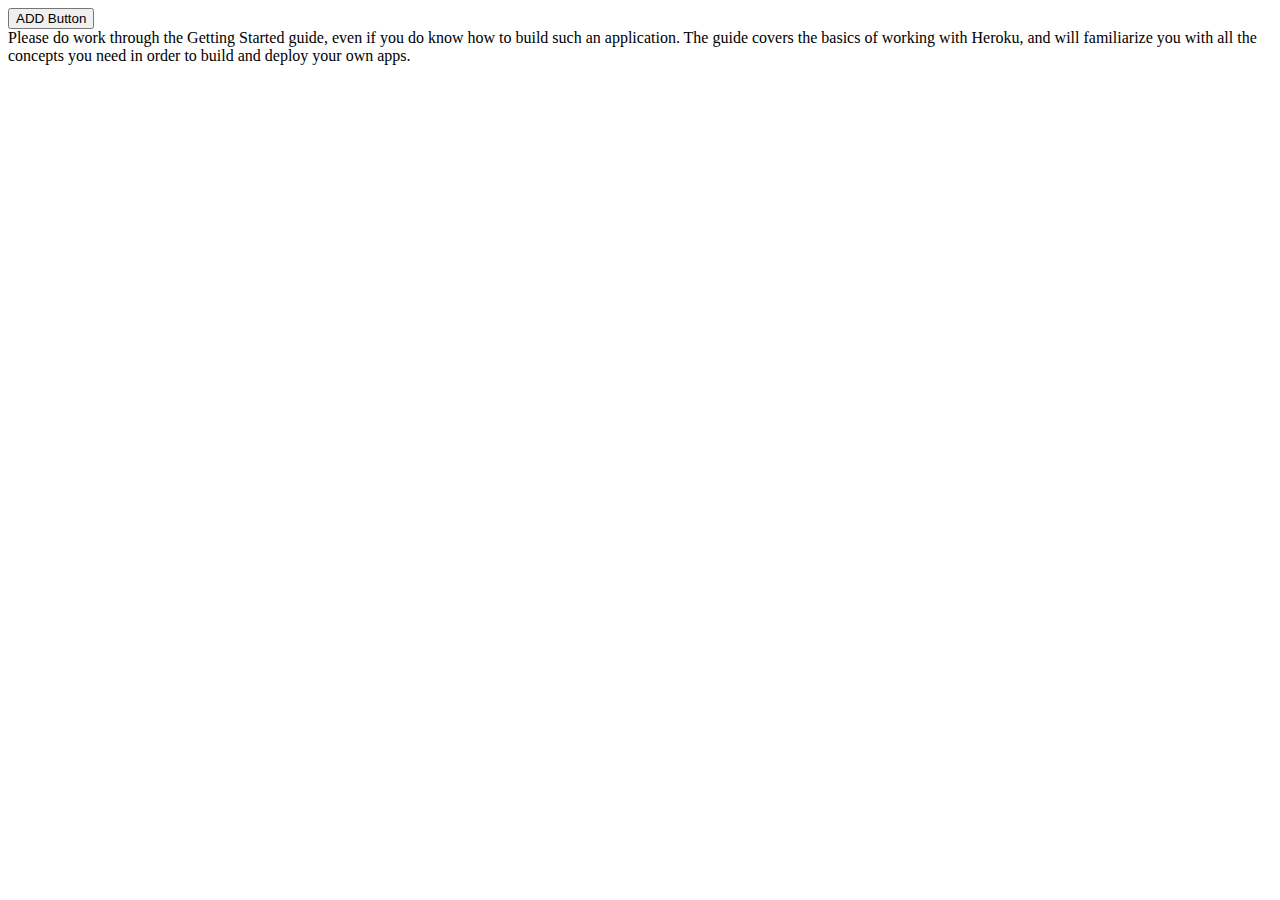
==== src/main/resources/templates/index.html @ 96043a0d "meiyong" ====
<!DOCTYPE html>
<html xmlns:th="http://www.thymeleaf.org"
	th:replace="~{fragments/layout :: layout (~{::body},'index')}">

<body>

	<div class="jumbotron text-center">
		<form class="form-signin" method="post" action="add">
			<button class="btn btn-lg btn-primary btn-block btn-signin" id="add"
				type="submit">ADD Button</button>
		</form>
		<div class="alert alert-info text-center" role="alert">Please do
			work through the Getting Started guide, even if you do know how to
			build such an application. The guide covers the basics of working
			with Heroku, and will familiarize you with all the concepts you need
			in order to build and deploy your own apps.</div>
	</div>
	<script type="text/javascript">
		$("button").click(function(){
                        window.open("/add", "_self")
		}

	</script>
</body>
</html>
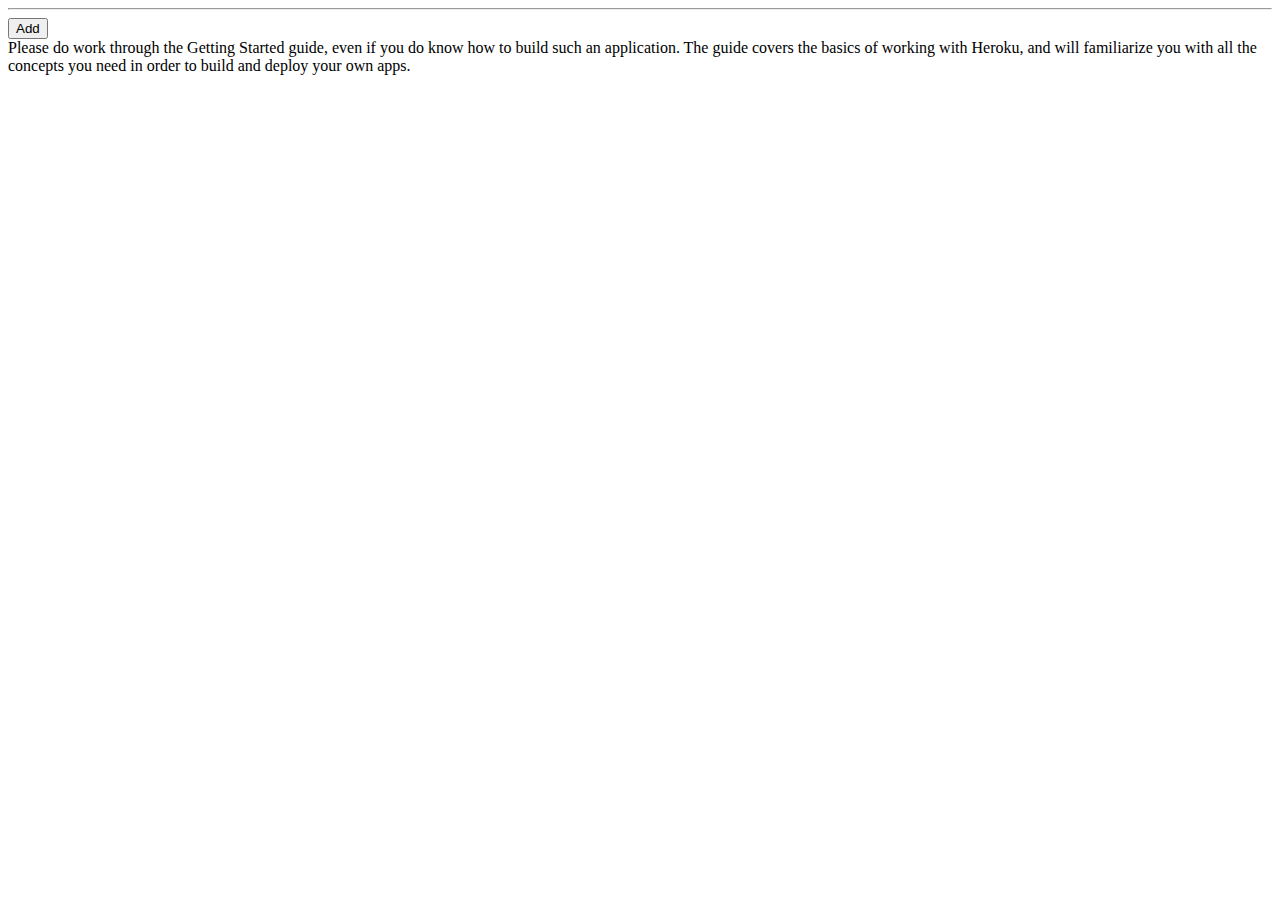
==== commit 05170223: "banben1" ====
--- a/src/main/resources/templates/index.html
+++ b/src/main/resources/templates/index.html
@@ -5,10 +5,14 @@
 <body>
 
 	<div class="jumbotron text-center">
-		<form class="form-signin" method="post" action="add">
-			<button class="btn btn-lg btn-primary btn-block btn-signin" id="add"
-				type="submit">ADD Button</button>
-		</form>
+		<hr>
+		<div class="row">
+			<form class="form-signin" action="add" method="post">
+				<button class="btn btn-lg btn-primary btn-block btn-signin"
+					id="add" type="submit">Add</button>
+			</form>
+		</div>
+		<!-- row -->
 		<div class="alert alert-info text-center" role="alert">Please do
 			work through the Getting Started guide, even if you do know how to
 			build such an application. The guide covers the basics of working
@@ -22,4 +26,5 @@
 
 	</script>
 </body>
+
 </html>
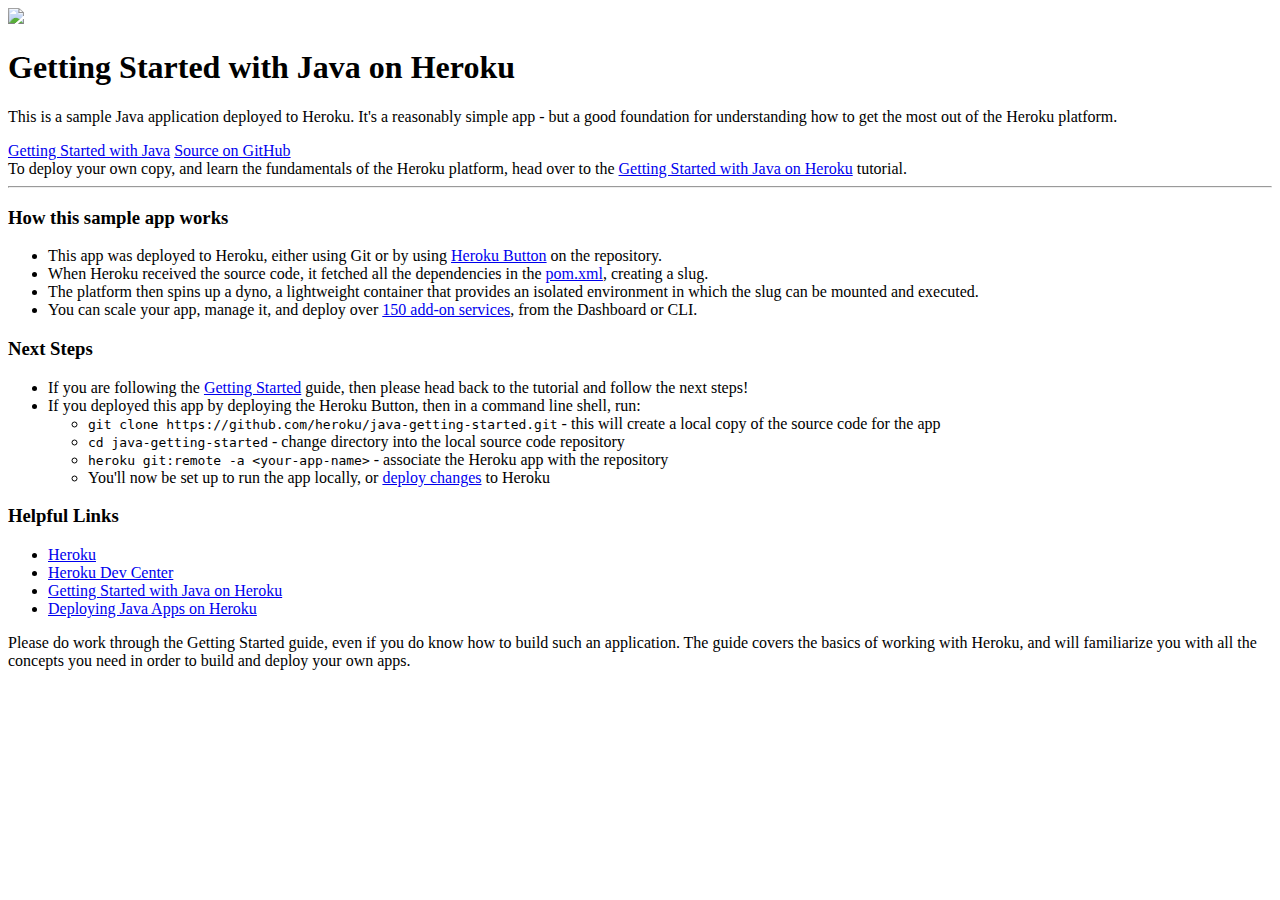
==== commit e365721c: "20170911" ====
--- a/src/main/resources/templates/index.html
+++ b/src/main/resources/templates/index.html
@@ -1,30 +1,62 @@
 <!DOCTYPE html>
-<html xmlns:th="http://www.thymeleaf.org"
-	th:replace="~{fragments/layout :: layout (~{::body},'index')}">
+<html xmlns:th="http://www.thymeleaf.org" th:replace="~{fragments/layout :: layout (~{::body},'index')}">
 
 <body>
 
-	<div class="jumbotron text-center">
-		<hr>
-		<div class="row">
-			<form class="form-signin" action="add" method="post">
-				<button class="btn btn-lg btn-primary btn-block btn-signin"
-					id="add" type="submit">Add</button>
-			</form>
-		</div>
-		<!-- row -->
-		<div class="alert alert-info text-center" role="alert">Please do
-			work through the Getting Started guide, even if you do know how to
-			build such an application. The guide covers the basics of working
-			with Heroku, and will familiarize you with all the concepts you need
-			in order to build and deploy your own apps.</div>
-	</div>
-	<script type="text/javascript">
-		$("button").click(function(){
-                        window.open("/add", "_self")
-		}
+<div class="jumbotron text-center">
+  <div class="container">
+    <a href="/" class="lang-logo">
+      <img src="/lang-logo.png">
+    </a>
+    <h1>Getting Started with Java on Heroku</h1>
+    <p>This is a sample Java application deployed to Heroku. It's a reasonably simple app - but a good foundation for understanding how to get the most out of the Heroku platform.</p>
+    <a type="button" class="btn btn-lg btn-default" href="https://devcenter.heroku.com/articles/getting-started-with-java"><span class="glyphicon glyphicon-flash"></span> Getting Started with Java</a>
+    <a type="button" class="btn btn-lg btn-primary" href="https://github.com/heroku/java-getting-started"><span class="glyphicon glyphicon-download"></span> Source on GitHub</a>
+  </div>
+</div>
+<div class="container">
+  <div class="alert alert-info text-center" role="alert">
+    To deploy your own copy, and learn the fundamentals of the Heroku platform, head over to the <a href="https://devcenter.heroku.com/articles/getting-started-with-java" class="alert-link">Getting Started with Java on Heroku</a> tutorial.
+  </div>
+  <hr>
+  <div class="row">
+    <div class="col-md-6">
+      <h3><span class="glyphicon glyphicon-info-sign"></span> How this sample app works</h3>
+      <ul>
+        <li>This app was deployed to Heroku, either using Git or by using <a href="https://github.com/heroku/java-getting-started">Heroku Button</a> on the repository.</li>
 
-	</script>
+        <li>When Heroku received the source code, it fetched all the dependencies in the <a href="https://github.com/heroku/java-getting-started/blob/master/pom.xml">pom.xml</a>, creating a slug.</li>
+        <li>The platform then spins up a dyno, a lightweight container that provides an isolated environment in which the slug can be mounted and executed.</li>
+        <li>You can scale your app, manage it, and deploy over <a href="https://addons.heroku.com/">150 add-on services</a>, from the Dashboard or CLI.</li>
+      </ul>
+    </div>
+    <div class="col-md-6">
+      <h3><span class="glyphicon glyphicon-link"></span> Next Steps</h3>
+      <ul>
+        <li>If you are following the <a href="https://devcenter.heroku.com/articles/getting-started-with-java">Getting Started</a> guide, then please head back to the tutorial and follow the next steps!</li>
+        <li>If you deployed this app by deploying the Heroku Button, then in a command line shell, run:</li>
+        <ul>
+          <li><code>git clone https://github.com/heroku/java-getting-started.git</code> - this will create a local copy of the source code for the app</li>
+          <li><code>cd java-getting-started</code> - change directory into the local source code repository</li>
+          <li><code>heroku git:remote -a &lt;your-app-name></code> - associate the Heroku app with the repository</li>
+          <li>You'll now be set up to run the app locally, or <a href="https://devcenter.heroku.com/articles/getting-started-with-java#push-local-changes">deploy changes</a> to Heroku</li>
+        </ul>
+      </ul>
+      <h3><span class="glyphicon glyphicon-link"></span> Helpful Links</h3>
+      <ul>
+        <li><a href="https://www.heroku.com/home">Heroku</a></li>
+        <li><a href="https://devcenter.heroku.com/">Heroku Dev Center</a></li>
+        <li><a href="https://devcenter.heroku.com/articles/getting-started-with-java">Getting Started with Java on Heroku</a></li>
+        <li><a href="https://devcenter.heroku.com/articles/deploying-java">Deploying Java Apps on Heroku</a></li>
+      </ul>
+    </div>
+    
+  </div> <!-- row -->
+      
+   <div class="alert alert-info text-center" role="alert">
+    Please do work through the Getting Started guide, even if you do know how to build such an application.  The guide covers the basics of working with Heroku, and will familiarize you with all the concepts you need in order to build and deploy your own apps.
+  </div>
+</div>
+
 </body>
-
 </html>
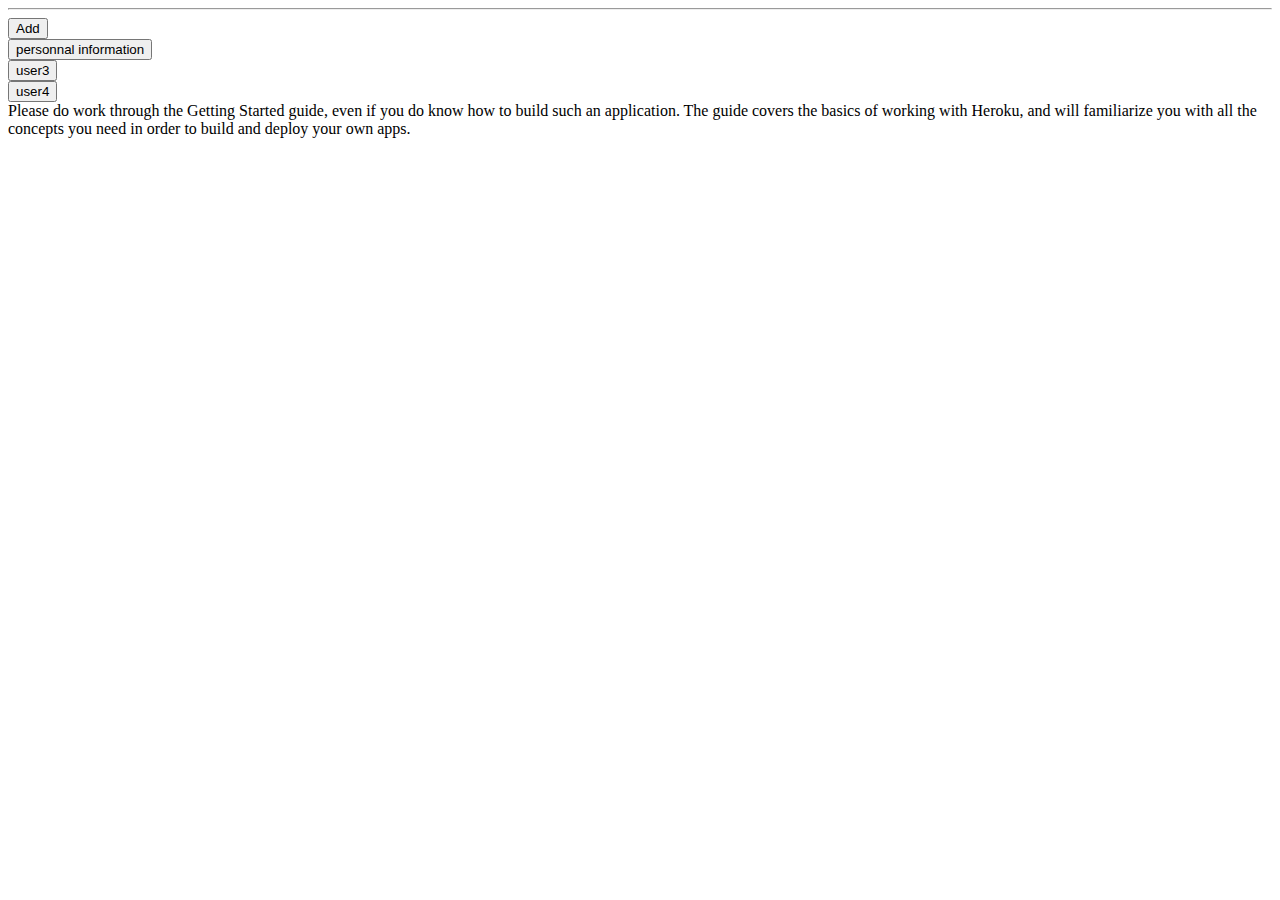
==== commit 833c2627: "'echart'" ====
--- a/src/main/resources/templates/index.html
+++ b/src/main/resources/templates/index.html
@@ -1,62 +1,56 @@
 <!DOCTYPE html>
-<html xmlns:th="http://www.thymeleaf.org" th:replace="~{fragments/layout :: layout (~{::body},'index')}">
+<html xmlns:th="http://www.thymeleaf.org"
+	th:replace="~{fragments/layout :: layout (~{::body},'index')}">
 
 <body>
 
-<div class="jumbotron text-center">
-  <div class="container">
-    <a href="/" class="lang-logo">
-      <img src="/lang-logo.png">
-    </a>
-    <h1>Getting Started with Java on Heroku</h1>
-    <p>This is a sample Java application deployed to Heroku. It's a reasonably simple app - but a good foundation for understanding how to get the most out of the Heroku platform.</p>
-    <a type="button" class="btn btn-lg btn-default" href="https://devcenter.heroku.com/articles/getting-started-with-java"><span class="glyphicon glyphicon-flash"></span> Getting Started with Java</a>
-    <a type="button" class="btn btn-lg btn-primary" href="https://github.com/heroku/java-getting-started"><span class="glyphicon glyphicon-download"></span> Source on GitHub</a>
-  </div>
-</div>
-<div class="container">
-  <div class="alert alert-info text-center" role="alert">
-    To deploy your own copy, and learn the fundamentals of the Heroku platform, head over to the <a href="https://devcenter.heroku.com/articles/getting-started-with-java" class="alert-link">Getting Started with Java on Heroku</a> tutorial.
-  </div>
-  <hr>
-  <div class="row">
-    <div class="col-md-6">
-      <h3><span class="glyphicon glyphicon-info-sign"></span> How this sample app works</h3>
-      <ul>
-        <li>This app was deployed to Heroku, either using Git or by using <a href="https://github.com/heroku/java-getting-started">Heroku Button</a> on the repository.</li>
+	<div class="jumbotron text-center">
+		<hr>
+		<div class="row">
+			<form class="form-signin" action="add" method="post">
+				<button class="btn btn-lg btn-primary btn-block btn-signin" id="add"
+					type="submit">Add</button>
+			</form>
+		</div>
+		<div class="row">
+			<form class="form-signin" action="user2" method="post">
+				<button class="btn btn-lg btn-primary btn-block btn-signin"
+					id="user2" type="submit">personnal information</button>
+			</form>
+		</div>
+		<div class="row">
+			<form class="form-signin" action="user3" method="post">
+				<button class="btn btn-lg btn-primary btn-block btn-signin"
+					id="user3" type="submit">user3</button>
+			</form>
+		</div>
+		<div class="row">
+			<form class="form-signin" action="user4" method="post">
+				<button class="btn btn-lg btn-primary btn-block btn-signin"
+					id="user4" type="submit">user4</button>
+			</form>
+		</div>
+		<!-- row -->
+		<div class="alert alert-info text-center" role="alert">Please do
+			work through the Getting Started guide, even if you do know how to
+			build such an application. The guide covers the basics of working
+			with Heroku, and will familiarize you with all the concepts you need
+			in order to build and deploy your own apps.</div>
+	</div>
+	<script type="text/javascript">
+		$("button#add").click(function() {
+			window.open("/add", "_self")
+		})
+		$("button#user2").click(function() {
+			window.open("/user2", "_self")
+		})
+		$("button#user3").click(function() {
+			window.open("/user3", "_self")
+		})
+		$("button#user4").click(function() {
+			window.open("/user4", "_self")
+		})
+	</script>
+</body>
 
-        <li>When Heroku received the source code, it fetched all the dependencies in the <a href="https://github.com/heroku/java-getting-started/blob/master/pom.xml">pom.xml</a>, creating a slug.</li>
-        <li>The platform then spins up a dyno, a lightweight container that provides an isolated environment in which the slug can be mounted and executed.</li>
-        <li>You can scale your app, manage it, and deploy over <a href="https://addons.heroku.com/">150 add-on services</a>, from the Dashboard or CLI.</li>
-      </ul>
-    </div>
-    <div class="col-md-6">
-      <h3><span class="glyphicon glyphicon-link"></span> Next Steps</h3>
-      <ul>
-        <li>If you are following the <a href="https://devcenter.heroku.com/articles/getting-started-with-java">Getting Started</a> guide, then please head back to the tutorial and follow the next steps!</li>
-        <li>If you deployed this app by deploying the Heroku Button, then in a command line shell, run:</li>
-        <ul>
-          <li><code>git clone https://github.com/heroku/java-getting-started.git</code> - this will create a local copy of the source code for the app</li>
-          <li><code>cd java-getting-started</code> - change directory into the local source code repository</li>
-          <li><code>heroku git:remote -a &lt;your-app-name></code> - associate the Heroku app with the repository</li>
-          <li>You'll now be set up to run the app locally, or <a href="https://devcenter.heroku.com/articles/getting-started-with-java#push-local-changes">deploy changes</a> to Heroku</li>
-        </ul>
-      </ul>
-      <h3><span class="glyphicon glyphicon-link"></span> Helpful Links</h3>
-      <ul>
-        <li><a href="https://www.heroku.com/home">Heroku</a></li>
-        <li><a href="https://devcenter.heroku.com/">Heroku Dev Center</a></li>
-        <li><a href="https://devcenter.heroku.com/articles/getting-started-with-java">Getting Started with Java on Heroku</a></li>
-        <li><a href="https://devcenter.heroku.com/articles/deploying-java">Deploying Java Apps on Heroku</a></li>
-      </ul>
-    </div>
-    
-  </div> <!-- row -->
-      
-   <div class="alert alert-info text-center" role="alert">
-    Please do work through the Getting Started guide, even if you do know how to build such an application.  The guide covers the basics of working with Heroku, and will familiarize you with all the concepts you need in order to build and deploy your own apps.
-  </div>
-</div>
-
-</body>
 </html>
